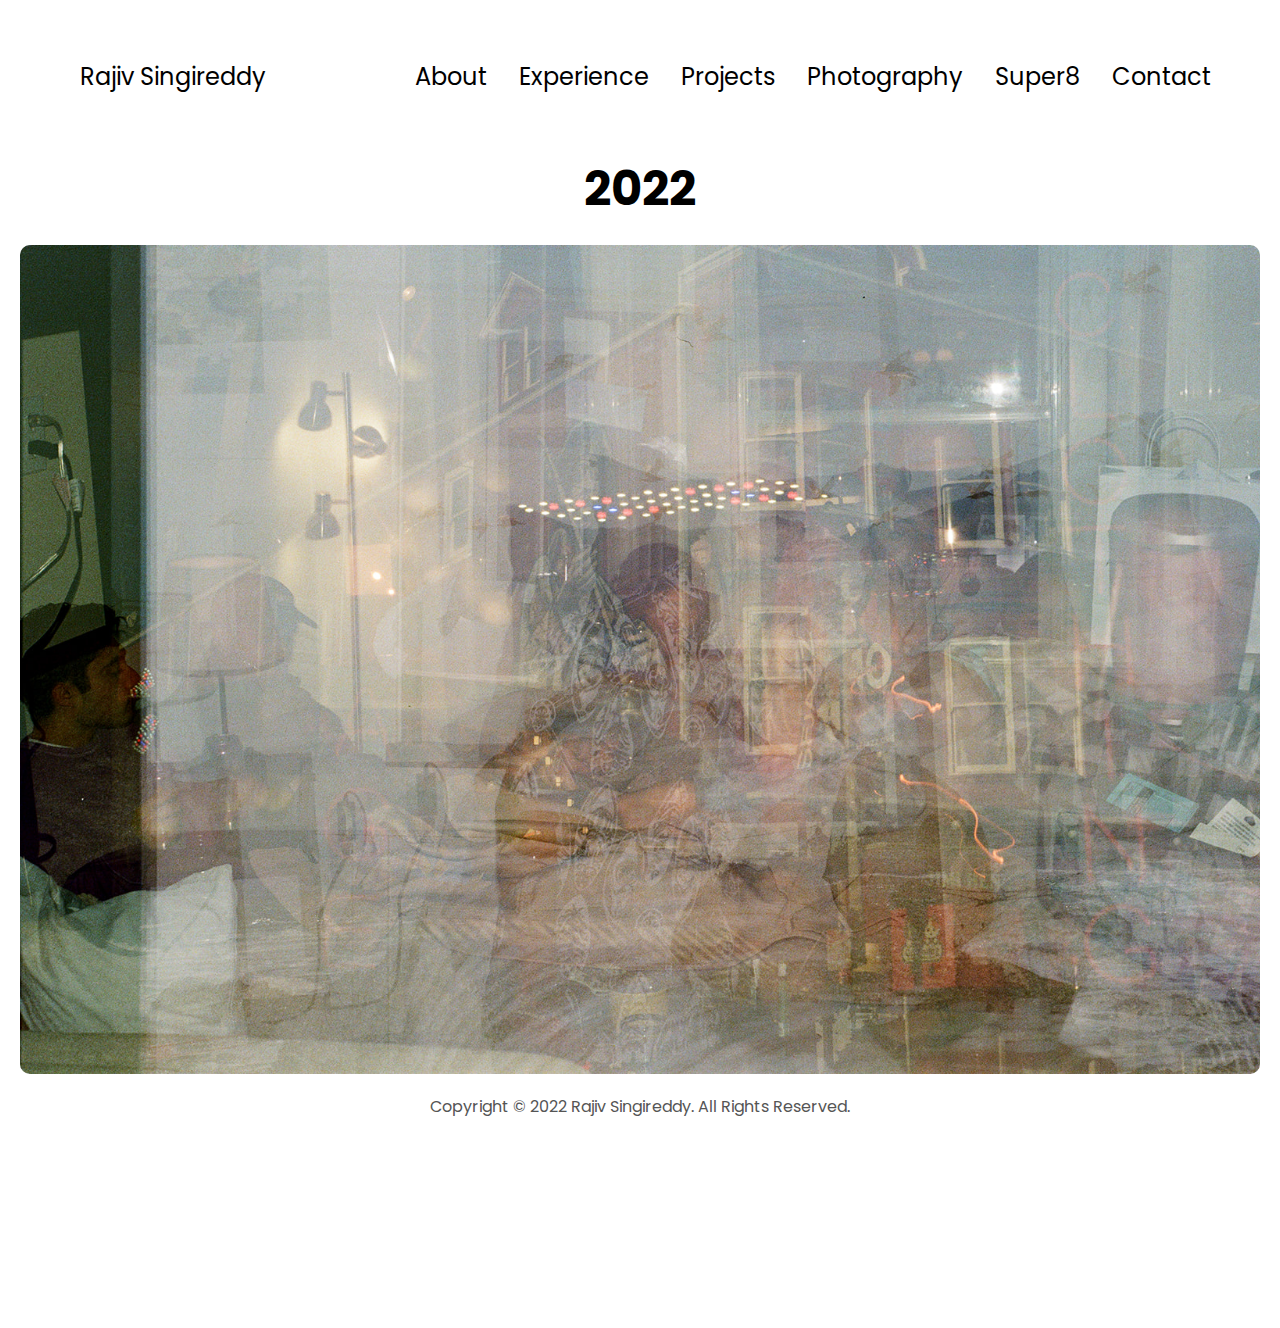
==== photography/2022.html @ 885719a1 "Initial Commit" ====
<!DOCTYPE html>
<html lang="en">
  <head>
    <meta charset="UTF-8" />
    <meta name="viewport" content="width=device-width, initial-scale=1.0" />
    <title>Photo Gallery</title>
    <link rel="stylesheet" href="/assets/css/style.css" />
    <link rel="stylesheet" href="/assets/css/mediaqueries.css" />
  </head>
  <body>
    <nav id="desktop-nav">
      <div class="logo">
        <a href="/">Rajiv Singireddy</a>
      </div>
      <div>
        <ul class="nav-links">
          <li><a href="/#about">About</a></li>
          <li><a href="/#experience">Experience</a></li>
          <li><a href="/#projects">Projects</a></li>
          <li><a href="/photography">Photography</a></li>
          <li><a href="/super8">Super8</a></li>
          <li><a href="/#contact">Contact</a></li>
        </ul>
      </div>
    </nav>
    <nav id="hamburger-nav">
      <div class="logo"><a href="/">Rajiv Singireddy</a></div>
      <div class="hamburger-menu">
        <div class="hamburger-icon" onClick="toggleMenu()">
          <span></span>
          <span></span>
          <span></span>
        </div>
        <div class="menu-links">
          <li><a href="/#about" onClick="toggleMenu()">About</a></li>
          <li><a href="/#experience" onClick="toggleMenu()">Experience</a></li>
          <li><a href="/#projects" onClick="toggleMenu()">Projects</a></li>
          <li><a href="/photography" onClick="toggleMenu()">Photography</a></li>
          <li><a href="/super8" onClick="toggleMenu()">Super8</a></li>
          <li><a href="/#contact" onClick="toggleMenu()">Contact</a></li>
        </div>
      </div>
    </nav>
    <h1 class="title">2022</h1>
    <div class="gallery">
      <div class="gallery-item">
        <img
          src="/assets/images/film-photos/2022-photos/2022-1.jpg"
          alt="Image 1"
          onclick="openModal('/assets/images/film-photos/2022-photos/2022-1.jpg','Text for Image 1')"
        />
      </div>
    </div>
    <div id="myModal" class="modal">
      <span class="close" onclick="closeModal()">&times;</span>
      <img class="modal-content" id="modalImg" />
      <div id="modalText" class="modal-text"></div>
    </div>
    <!-- Add more gallery items as needed -->
    <footer>
      <p>Copyright &#169; 2022 Rajiv Singireddy. All Rights Reserved.</p>
    </footer>
    <script src="/assets/js/script.js"></script>
  </body>
</html>
---- assets/css/style.css ----
/* GENERAL */

@import url("https://fonts.googleapis.com/css2?family=Poppins:ital,wght@0,100;0,200;0,300;0,400;0,500;0,600;0,700;0,800;0,900;1,100;1,200;1,300;1,400;1,500;1,600;1,700;1,800;1,900&display=swap");

* {
  margin: 0;
  padding: 0;
}

body {
  font-family: "Poppins", sans-serif;
}

html {
  scroll-behavior: smooth;
}

p {
  color: rgb(85, 85, 85);
}

/* TRANSITION */

a,
.btn {
  transition: all 300ms ease;
}

/* DESKTOP NAV */

nav,
.nav-links {
  display: flex;
}

nav {
  justify-content: space-around;
  align-items: center;
  height: 17vh;
}

.nav-links {
  gap: 2rem;
  list-style: none;
  font-size: 1.5rem;
}

a {
  color: black;
  text-decoration: none;
  text-decoration-color: white;
}

a:hover {
  color: rgb(54 57 102);
  text-decoration: underline;
  text-underline-offset: 1rem;
  text-decoration-color: rgb(54 57 102);
}

.logo {
  font-size: 1.5rem;
  //border: 8px solid;
  padding: 10px;
  //border-image: linear-gradient(45deg, rgb(54 57 102), white) 10;
}

.logo:hover {
  cursor: default;
}
.logo a:hover {
  text-decoration: none;
}

/* HAMBURGER MENU */

#hamburger-nav {
  display: none;
}

.hamburger-menu {
  position: relative;
  display: inline-block;
}

.hamburger-icon {
  display: flex;
  flex-direction: column;
  justify-content: space-between;
  height: 24px;
  width: 30px;
  cursor: pointer;
}

.hamburger-icon span {
  width: 100%;
  height: 2px;
  background-color: black;
  transition: all 0.3 ease-in-out;
}

.menu-links {
  position: absolute;
  top: 100%;
  right: 0%;
  background-color: white;
  width: fit-content;
  max-height: 0;
  overflow: hidden;
  transition: all 0.3 ease-in-out;
  z-index: 5;
}

.menu-links a {
  display: block;
  padding: 10px;
  text-align: center;
  font-size: 1.5rem;
  color: black;
  text-decoration: none;
  transition: all 0.3 ease-in-out;
}

.menu-links li {
  list-style: none;
}

.menu-links.open {
  max-height: 325px;
}

.hamburger-icon.open span:first-child {
  transform: rotate(45deg) translate(10px, 5px);
}

.hamburger-icon.open span:nth-child(2) {
  opacity: 0;
}

.hamburger-icon.open span:last-child {
  transform: rotate(-45deg) translate(10px, -5px);
}

.hamburger-icon span:first-child {
  transform: none;
}
.hamburger-icon span:first-child {
  opacity: 1;
}
.hamburger-icon span:first-child {
  transform: none;
}

/* SECTIONS */
section {
  padding-top: 4vh;
  height: 96vh;
  margin: 0 10rem;
  box-sizing: border-box;
  min-height: fit-content;
}

.section-container {
  display: flex;
}

/* PROFILE SECTION */

#profile {
  display: flex;
  justify-content: center;
  gap: 5rem;
  height: 80vh;
}

.section__pic-container {
  display: flex;
  margin: auto 0;
}

.section__text {
  align-self: center;
  text-align: center;
}

.section__text p {
  font-weight: 600;
}

.section__text__p1 {
  text-align: center;
}

.section__text__p2 {
  font-size: 1.75rem;
  margin-bottom: 1rem;
  color: rgb(54 57 102);
}

.title {
  font-size: 3rem;
  text-align: center;
}

#social-container {
  display: flex;
  justify-content: center;
  margin-top: 1rem;
  gap: 1rem;
}

/* ICON */

.icon {
  cursor: pointer;
  height: 2rem;
}

/* BUTTONS */

.btn-container {
  display: flex;
  justify-content: center;
  gap: 1rem;
}

.btn {
  font-weight: 600;
  transition: all 300ms ease;
  padding: 1rem;
  width: 8rem;
  border-radius: 2rem;
}

.btn-color-1,
.btn-color-2 {
  border: rgb(53, 53, 53) 0.1rem solid;
}

.btn-color-1:hover,
.btn-color-2:hover {
  cursor: pointer;
}

.btn-color-1,
.btn-color-2:hover {
  background: rgb(54 57 102);
  color: white;
}

.btn-color-1:hover {
  background: rgb(0, 0, 0);
}

.btn-color-2 {
  background: none;
}

.btn-color-2:hover {
  border: rgb(255, 255, 255) 0.1rem solid;
}

.btn-container {
  gap: 1rem;
}

/* ABOUT SECTION */

#about {
  position: relative;
}

.about-containers {
  gap: 2rem;
  margin-bottom: 2rem;
  margin-top: 2rem;
}

.about-details-container {
  justify-content: center;
  flex-direction: column;
}

.about-containers,
.about-details-container {
  display: flex;
}

.about-pic {
  border-radius: 2rem;
}

.arrow {
  position: absolute;
  right: -5rem;
  bottom: 2.5rem;
}

.details-container {
  padding: 1.5rem;
  flex: 1;
  background: white;
  border-radius: 2rem;
  border: rgb(53, 53, 53) 0.1rem solid;
  border-color: rgb(163, 163, 163);
  text-align: center;
}

.section-container {
  gap: 4rem;
  height: 80%;
}

.section__pic-container {
  height: 400px;
  width: 400px;
  margin: auto 0;
}

/* EXPERIENCE SECTION */

#experience {
  position: relative;
}

.experience-sub-title {
  color: rgb(85, 85, 85);
  font-weight: 600;
  font-size: 1.75rem;
  margin-bottom: 2rem;
}

.experience-details-container {
  display: flex;
  justify-content: center;
  flex-direction: column;
}

.article-container {
  display: flex;
  text-align: initial;
  flex-wrap: wrap;
  flex-direction: row;
  gap: 2.5rem;
  justify-content: space-around;
}

article {
  display: flex;
  width: 10rem;
  justify-content: space-around;
  gap: 0.5rem;
}

article .icon {
  cursor: default;
}

/* PROJECTS SECTION */

#projects {
  position: relative;
}

.color-container {
  border-color: rgb(163, 163, 163);
  background: rgb(250, 250, 250);
}

.project-img {
  border-radius: 2rem;
  width: 90%;
  height: 90%;
}

.project-title {
  margin: 1rem;
  color: black;
}

.project-btn {
  color: black;
  border-color: rgb(163, 163, 163);
}

/* CONTACT */

#contact {
  display: flex;
  justify-content: center;
  flex-direction: column;
  height: 70vh;
}

.contact-info-upper-container {
  display: flex;
  justify-content: center;
  border-radius: 2rem;
  border: rgb(53, 53, 53) 0.1rem solid;
  border-color: rgb(163, 163, 163);
  background: (250, 250, 250);
  margin: 2rem auto;
  padding: 0.5rem;
}

.contact-info-container {
  display: flex;
  align-items: center;
  justify-content: center;
  gap: 0.5rem;
  margin: 1rem;
}

.contact-info-container p {
  font-size: larger;
}

.contact-icon {
  cursor: default;
}

.email-icon {
  height: 2.5rem;
}

/* FOOTER SECTION */

footer {
  height: 26vh;
  margin: 0 1rem;
}

footer p {
  text-align: center;
}

/* GALLERY */
.gallery-card {
  margin: 0 auto; /* Center horizontally */
  width: 50%;
  gap: 20px;
  padding: 20px;
}

.centered {
  position: absolute;
  top: 50%;
  left: 50%;
  transform: translate(-50%, -50%); /* Center horizontally and vertically */
  padding: 10px; /* Optional: Add padding for better appearance */
  font-size: 18px; /* Set font size for desktop */
}
.gallery {
  display: grid;
  grid-template-columns: repeat(auto-fit, minmax(500px, 1fr));
  gap: 20px;
  padding: 20px;
}
.gallery-item {
  position: relative;
  overflow: hidden;
  border-radius: 10px;
}
.gallery-item img {
  width: 100%;
  height: 100%;
  object-fit: cover;
  transition: transform 0.3s ease;
}
.gallery-item:hover img {
  transform: scale(1.1);
}

/* MODAL STYLES */
.modal {
  display: none;
  position: fixed;
  z-index: 1000;
  top: 0;
  left: 0;
  width: 100%;
  height: 100%;
  background-color: rgba(0, 0, 0, 0.9);
  overflow: auto;
}

.modal-content {
  position: absolute;
  top: 50%;
  left: 50%;
  transform: translate(-50%, -50%);
  max-width: 80%;
  max-height: 80%;
}

.modal-text {
  position: absolute;
  bottom: 30px;
  left: 50%;
  transform: translateX(-50%);
  color: white;
  text-align: center;
}

.close {
  position: absolute;
  top: 15px;
  right: 15px;
  color: white;
  font-size: 24px;
  cursor: pointer;
}

.close:hover {
  color: #bbb;
}

/* SUPER8 */
iframe {
    width: 100%; /* Set iframe width to 100% for mobile */
    max-width: 960px; /* Set maximum width for larger screens */
    height: calc(100vw / 16 * 9); /* Maintain 16:9 aspect ratio */
    max-height: 540px;
    display: block;
    margin: 0 auto; /* Center iframe horizontally */
}
---- assets/css/mediaqueries.css ----
@media screen and (max-width: 1400px) {
    #profile {
      height: 83vh;
      margin-bottom: 6rem;
    }
    .about-containers {
      flex-wrap: wrap;
    }
    #contact,
    #projects {
      height: fit-content;
    }
  }
  
  @media screen and (max-width: 1200px) {
    #desktop-nav {
      display: none;
    }
    #hamburger-nav {
      display: flex;
    }
    #experience,
    .experience-details-container {
      margin-top: 2rem;
    }
    #profile,
    .section-container {
      display: block;
    }
    .arrow {
      display: none;
    }
    section,
    .section-container {
      height: fit-content;
    }
    section {
      margin: 0 5%;
    }
    .section__pic-container {
      width: 275px;
      height: 275px;
      margin: 0 auto 2rem;
    }
    .about-containers {
      margin-top: 0;
    }
    .modal-text {
      bottom: 20%;
    }
  }

  @media screen and (max-width: 768px) {
    #contact,
    footer {
      height: 40vh;
    }
    #profile {
      height: 83vh;
      margin-bottom: 0;
    }
    article {
      font-size: 1rem;
    }
    footer nav {
      height: fit-content;
      margin-bottom: 2rem;
    }
    .about-containers,
    .contact-info-upper-container,
    .btn-container {
      flex-wrap: wrap;
    }
    .contact-info-container {
      margin: 0;
    }
    .contact-info-container p,
    .nav-links li a {
      font-size: 1rem;
    }
    .experience-sub-title {
      font-size: 1.25rem;
    }
    .logo {
      font-size: 1rem;
    }
    .nav-links {
      flex-direction: column;
      gap: 0.5rem;
      text-align: center;
    }
    .section__pic-container {
      width: auto;
      height: 46vw;
      justify-content: center;
    }
    .section__text__p2 {
      font-size: 1.25rem;
    }
    .title {
      font-size: 2rem;
    }
    .text-container {
      text-align: justify;
    }

    /* Hamburger Menu CSS */
    .hamburger-menu {
      padding: 20px;
    }
  
    .menu-links {
      list-style: none;
      padding: 0;
    }
  
    .menu-links li {
      margin-bottom: 20px;
    }
  
    .menu-links li a {
      color: #000000;
      text-decoration: none;
      font-size: 18px;
    }
  
    .menu-links li a:hover {
      color: #555555;
    }
    
    /* Gallary CSS */
    .gallery-card {
      width: 80%; /* Adjust width for smaller screens */
    }
    
    .centered {
      top: 50%; /* Adjust top position for smaller screens */
      left: 50%; /* Keep the horizontal centering */
      transform: translateX(-50%,-50%); /* Only center horizontally */
      font-size: 14px; /* Adjust font size for smaller screens */
      padding: 8px; /* Adjust padding for smaller screens */
    }

    .gallery {
      grid-template-columns: repeat(auto-fit, minmax(300px, 1fr)); /* Adjust column width for smaller screens */
      gap: 5px; /* Reduce gap between gallery items for smaller screens */
      padding: 5px; /* Reduce padding for smaller screens */
    }
    /* Modal CSS */
    .modal-content {
      max-width: 95%; /* Adjust maximum width for smaller screens */
      max-height: 95%; /* Adjust maximum height for smaller screens */
    }
    .modal-text {
      bottom: 30%;
    }
    .close {
      top: 5px; /* Adjust top position for smaller screens */
      right: 5px; /* Adjust right position for smaller screens */
    }
  }


/* @media screen and (max-width: 600px) {
    #contact,
    footer {
      height: 40vh;
    }
    #profile {
      height: 83vh;
      margin-bottom: 0;
    }
    article {
      font-size: 1rem;
    }
    footer nav {
      height: fit-content;
      margin-bottom: 2rem;
    }
    .about-containers,
    .contact-info-upper-container,
    .btn-container {
      flex-wrap: wrap;
    }
    .contact-info-container {
      margin: 0;
    }
    .contact-info-container p,
    .nav-links li a {
      font-size: 1rem;
    }
    .experience-sub-title {
      font-size: 1.25rem;
    }
    .logo {
      font-size: 1.5rem;
    }
    .nav-links {
      flex-direction: column;
      gap: 0.5rem;
      text-align: center;
    }
    .section__pic-container {
      width: auto;
      height: 46vw;
      justify-content: center;
    }
    .section__text__p2 {
      font-size: 1.25rem;
    }
    .title {
      font-size: 2rem;
    }
    .text-container {
      text-align: justify;
    }
  } */
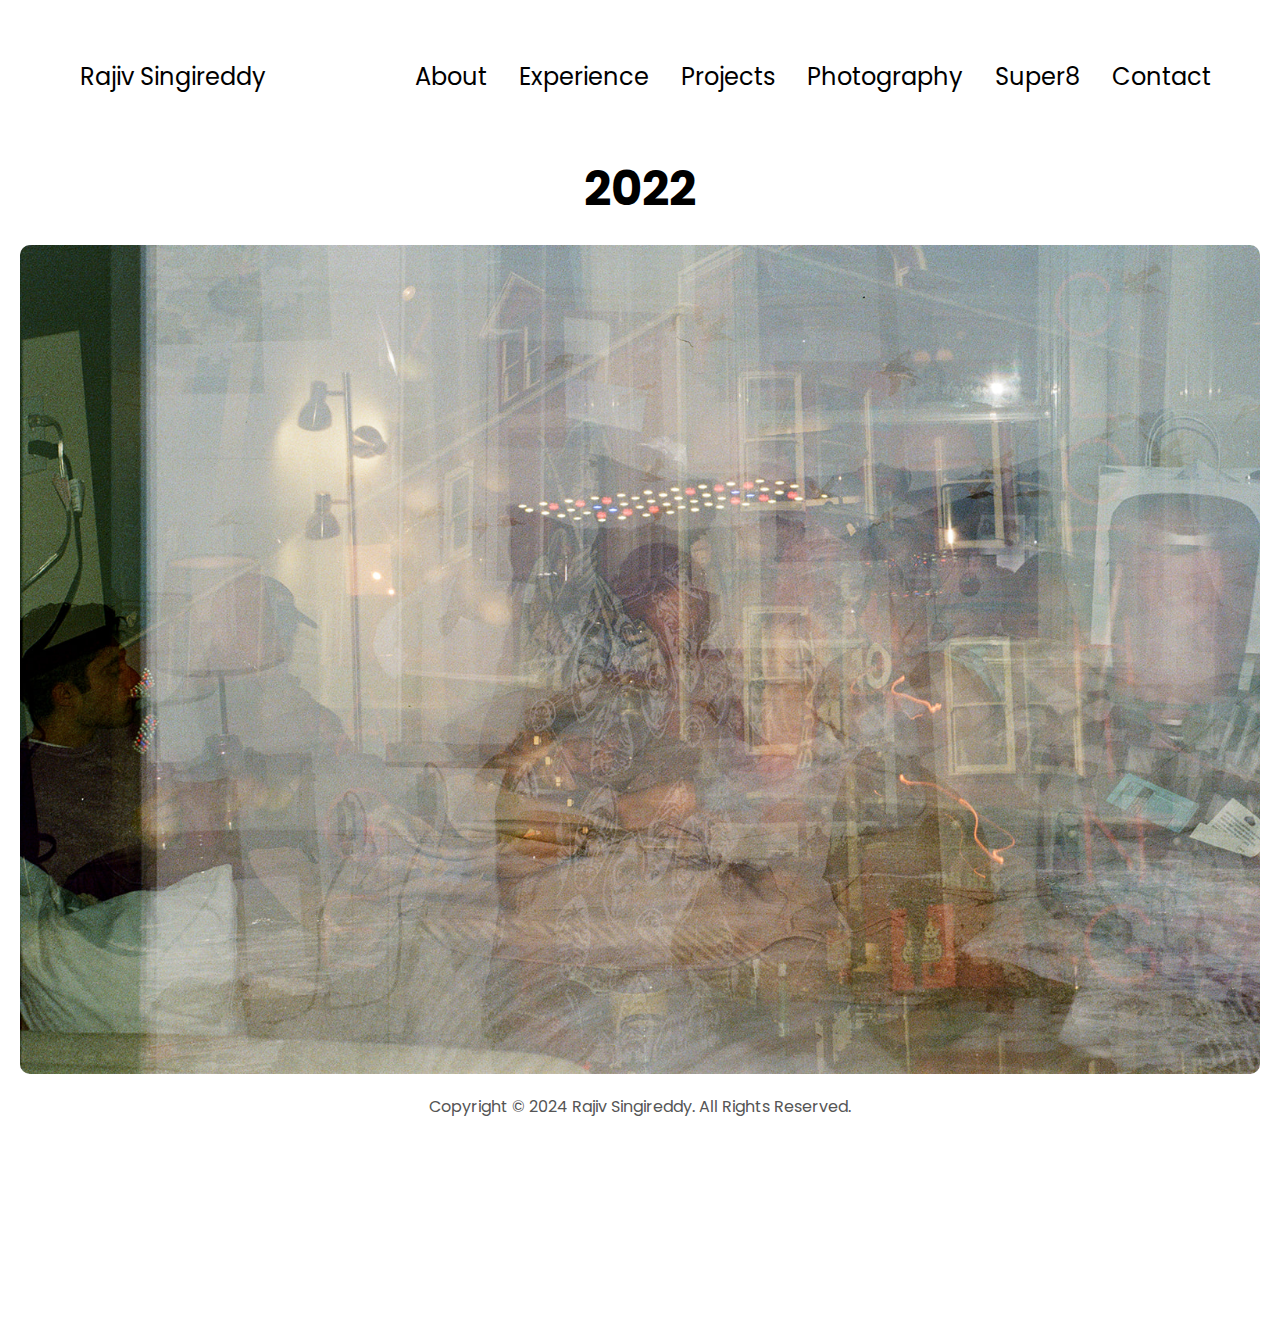
==== commit 642bc708: "Photo-reorg: Photo reorg and captions" ====
--- a/photography/2022.html
+++ b/photography/2022.html
@@ -47,7 +47,7 @@
         <img
           src="/assets/images/film-photos/2022-photos/2022-1.jpg"
           alt="Image 1"
-          onclick="openModal('/assets/images/film-photos/2022-photos/2022-1.jpg','Text for Image 1')"
+          onclick="openModal('/assets/images/film-photos/2022-photos/2022-1.jpg','2022 was a tough year for photography. Here is the result of 24 photos stacked up ontop of each other due to a broken camera reeler')"
         />
       </div>
     </div>
@@ -58,7 +58,7 @@
     </div>
     <!-- Add more gallery items as needed -->
     <footer>
-      <p>Copyright &#169; 2022 Rajiv Singireddy. All Rights Reserved.</p>
+      <p>Copyright &#169; 2024 Rajiv Singireddy. All Rights Reserved.</p>
     </footer>
     <script src="/assets/js/script.js"></script>
   </body>
